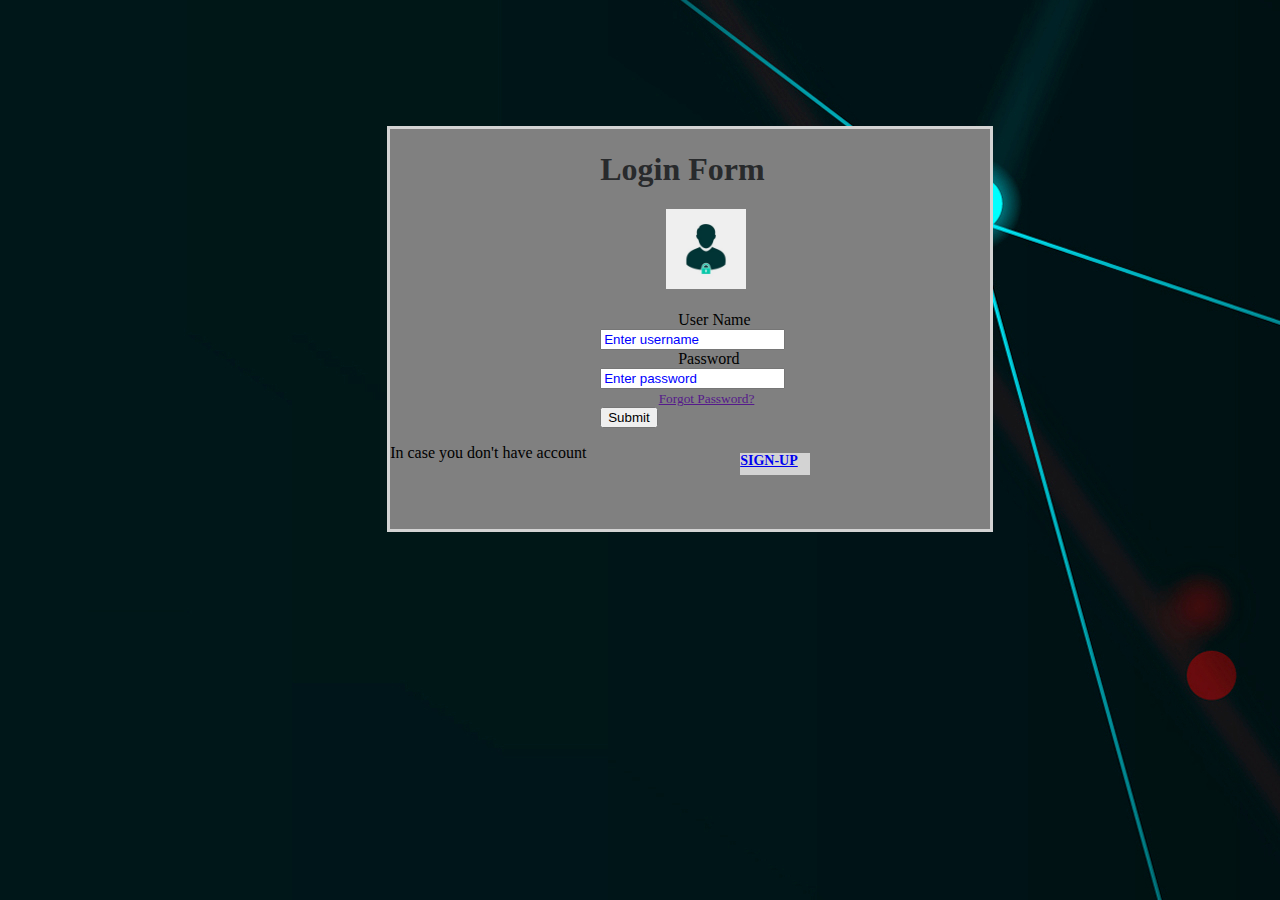
==== Loginform/login.html @ 3ebe5575 "Login form created" ====
<!DOCTYPE html>
<html>
    <head>
        <title>Login Page</title>
        <link rel="stylesheet" href="login.css">
      </head>
    <body class="body">
        <div class="container">

        <h1 class="h1">Login Form</h1>
          <img class="img" src="fav.jpeg" />
       <a>
        <div class="form-group">
             <label for="username" class="label">User Name</label><br>
             <input type="text" name="username" class="input" id="username"  placeholder = "Enter username" required>
        </div>
        <div class="form-group">
            <label for="password" class="label">Password</label><br>
            <input type="password" name="password" class="input" id="password" placeholder = "Enter password" required><br>
               <small>
                      <a href="" class="forget">Forgot Password?</a>
               </small>
        </div>
        <button class="submit" >
               Submit
        </button>
        <p class="para">In case you don't have account</p>
        <a href="/Login form/sign-up.html"><h4 class="sign-up">SIGN-UP</h4></a>
       </Form>
    </div>
    </body>
</html>
---- Loginform/login.css ----
.body {
  background-image: url("body.jpg");
}

.container {
  height: 400px;
  width: 600px;
  background: gray;
  margin-top: 10%;
  margin-right: 30%;
  margin-left: 30%;
  margin-bottom: 3;
  border-style: solid;
  border-color: LightGray;
  border-width: 3px;
}

.form-group {
  margin-left: 35%;
}

.label {
  margin-left: 20%;
}

.input:hover {
  transform: scale(1.06);
}

.input {
  margin-left: 200;
}

.submit {
  margin-left: 35%;
  background-color: cream-white;
  margin-top: 8;
}

.submit:hover {
  background: darkslategray;
  transform: scale(1.1);
}

.h1 {
  margin-left: 35%;
  color: #282a2c;
}

.forget {
  margin-left: 15%;
}

.img {
  height: 80px;
  width: 80px;
  margin-left: 46%;
  margin-bottom: 3%;
}

::-moz-placeholder {
  color: blue;
}

::placeholder {
  color: blue;
}

.p {
  margin-top: -200px;
}

.sign-up {
  width: 70px;
  height: 22px;
  font-size: 14px;
  background: rgb(211, 211, 211);
  margin-left: 350px;
  margin-top: -25px;
}/*# sourceMappingURL=login.css.map */
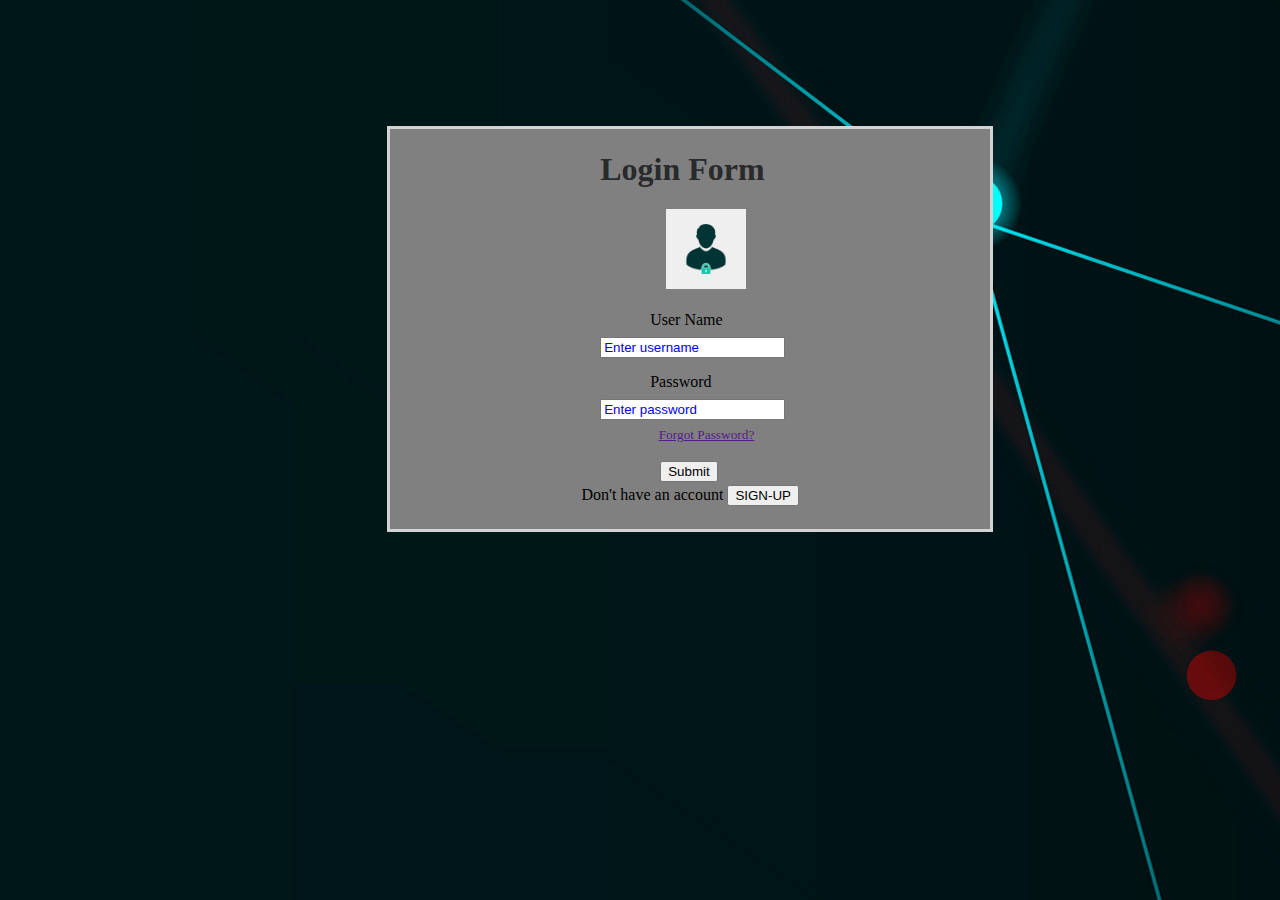
==== commit 3a7f7a62: "modified loginform" ====
--- a/Loginform/login.html
+++ b/Loginform/login.html
@@ -23,9 +23,9 @@
         </div>
         <button class="submit" >
                Submit
-        </button>
-        <p class="para">In case you don't have account</p>
-        <a href="/Login form/sign-up.html"><h4 class="sign-up">SIGN-UP</h4></a>
+        </button><br><br>
+        <p class="para">Don't have an account
+        <a href="./sign-up.html"><button class="sign-up">SIGN-UP</button></a></p>
        </Form>
     </div>
     </body>
--- a/Loginform/login.css
+++ b/Loginform/login.css
@@ -17,10 +17,11 @@
 
 .form-group {
   margin-left: 35%;
+  margin-bottom: 10px;
 }
 
 .label {
-  margin-left: 20%;
+  margin-left: 50px;
 }
 
 .input:hover {
@@ -29,16 +30,19 @@
 
 .input {
   margin-left: 200;
+  margin-bottom: 5px;
+  margin-top: 8px;
 }
 
 .submit {
-  margin-left: 35%;
+  margin-left: 270px;
   background-color: cream-white;
-  margin-top: 8;
+  margin-top: 8px;
+  margin-bottom: 8px;
 }
 
 .submit:hover {
-  background: darkslategray;
+  background-color: rgb(165, 122, 66);
   transform: scale(1.1);
 }
 
@@ -66,15 +70,10 @@
   color: blue;
 }
 
-.p {
-  margin-top: -200px;
+.para {
+  margin-top: -23px;
+  text-align: center;
 }
-
-.sign-up {
-  width: 70px;
-  height: 22px;
-  font-size: 14px;
-  background: rgb(211, 211, 211);
-  margin-left: 350px;
-  margin-top: -25px;
+.para .sign-up:hover {
+  background-color: rgb(165, 122, 66);
 }/*# sourceMappingURL=login.css.map */